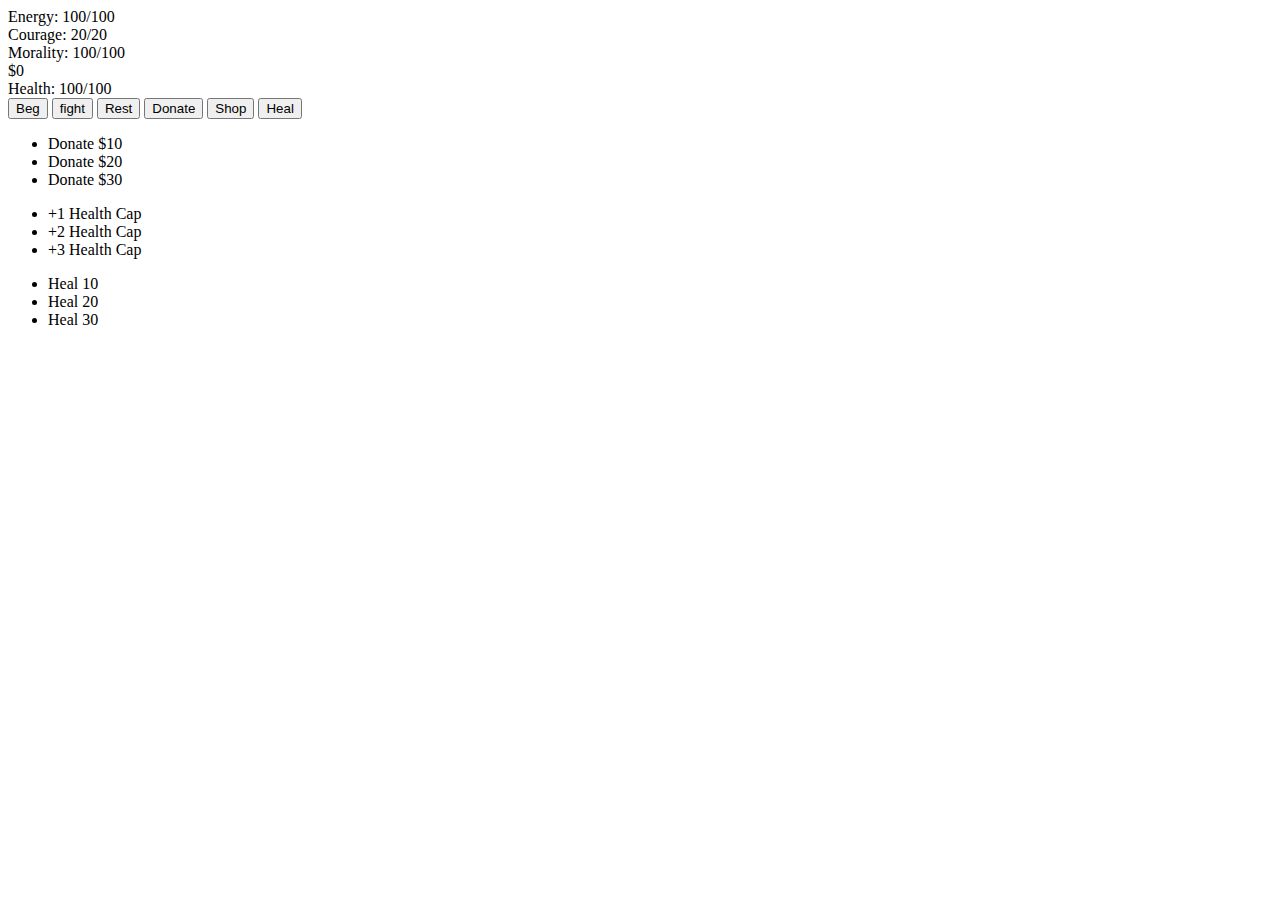
==== index.html @ cacd295e "Create index.html" ====
<!DOCTYPE html>
<html>
<head>
  <meta charset="UTF-8">
  <meta name="viewport" content="width=device-width" />

  <title>Web Project</title>
  <link rel="icon" href="img/favi.png">

  <link rel="stylesheet" href="style.css" />
</head>
<body>
<div class="stat">
  <div class="energy">Energy: <span id="energy">100</span>/100</div>
  <div class="courage">Courage: <span id="courage">20</span>/20</div>
  <div class="morality">Morality: <span id="morality">100</span>/100</div>
  <div class="money" id="money">$0</div>
  <div class="health">Health: <span id="health">100/100</span></div>
</div>

<div class="bgrid">
  <button class="item" onclick="beg()">Beg</button>
  <button class="item" onclick="fight()">fight</button>
  <button class="item" onclick="rest()">Rest</button>
  <button class="item" id="donate-menu">Donate</button>
  <button class="item" id="shop-menu">Shop</button>
  <button class="item" id="heal-menu">Heal</button>
</div>
<div class="mgrid">
<ul id="dmenu">
  <li onclick="donate(10)">Donate $10</li>
  <li onclick="donate(20)">Donate $20</li>
  <li onclick="donate(30)">Donate $30</li>
</ul>
<ul id="smenu">
  <li onclick="train(1)">+1 Health Cap</li>
  <li onclick="train(2)">+2 Health Cap</li>
  <li onclick="train(3)">+3 Health Cap</li>
</ul>

<ul id="hmenu">
  <li onclick="heal(10)">Heal 10</li>
  <li onclick="heal(20)">Heal 20</li>
  <li onclick="heal(30)">Heal 30</li>
</ul>
</div>
<div class="background"/>
  <script src="script.js"></script>
</body>
</html>
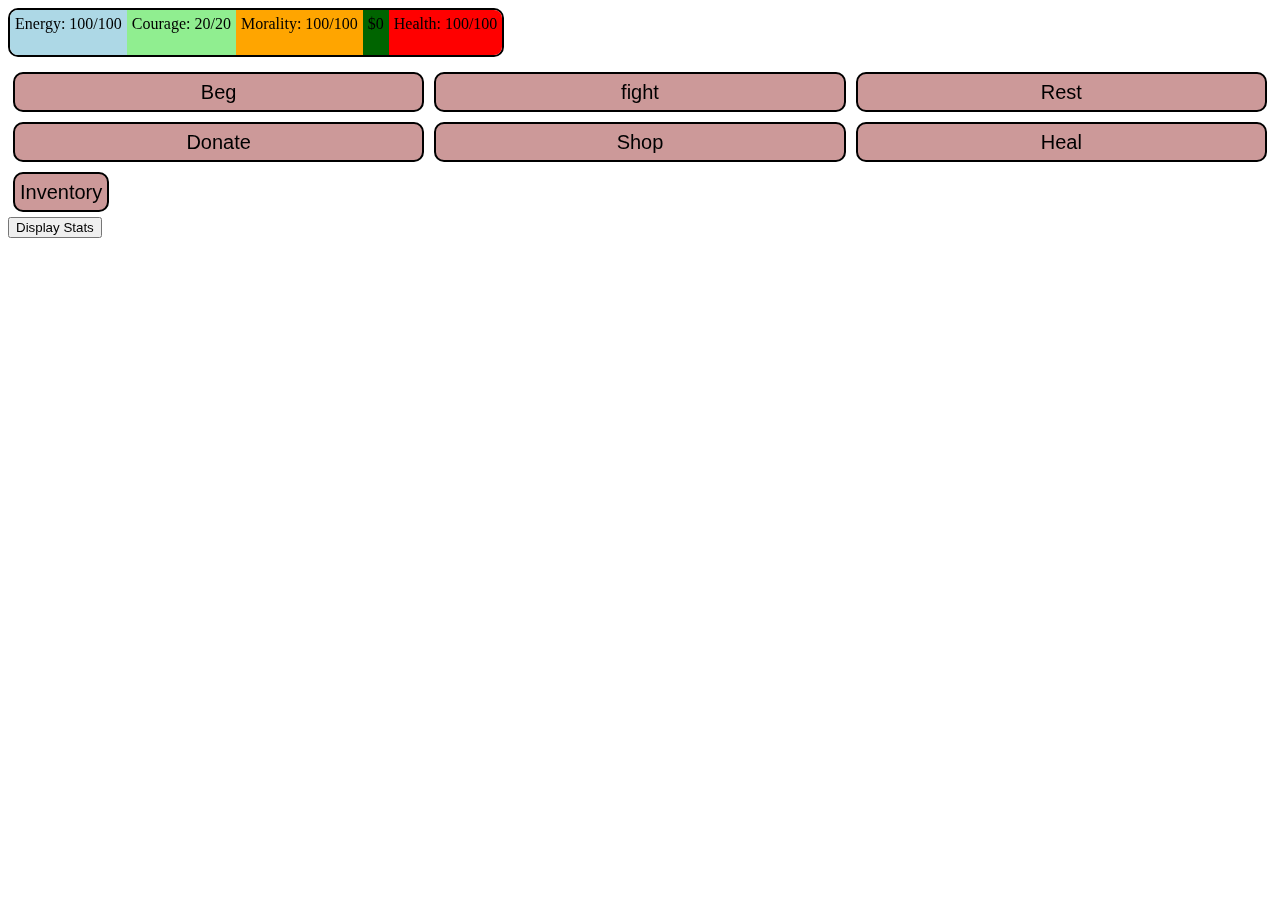
==== commit 0e3f44ce: "2.0" ====
--- a/index.html
+++ b/index.html
@@ -1,13 +1,13 @@
 <!DOCTYPE html>
 <html>
 <head>
-  <meta charset="UTF-8">
+  <meta charset="utf-8">
   <meta name="viewport" content="width=device-width" />
 
   <title>Web Project</title>
-  <link rel="icon" href="img/favi.png">
+  <link rel="icon" href="img/favi.jpg">
 
-  <link rel="stylesheet" href="style.css" />
+<link rel="stylesheet" href="style.css" type="text/css">
 </head>
 <body>
 <div class="stat">
@@ -17,7 +17,6 @@
   <div class="money" id="money">$0</div>
   <div class="health">Health: <span id="health">100/100</span></div>
 </div>
-
 <div class="bgrid">
   <button class="item" onclick="beg()">Beg</button>
   <button class="item" onclick="fight()">fight</button>
@@ -25,26 +24,36 @@
   <button class="item" id="donate-menu">Donate</button>
   <button class="item" id="shop-menu">Shop</button>
   <button class="item" id="heal-menu">Heal</button>
-</div>
-<div class="mgrid">
+  <a class="btn"href="wh.html"><button class="item">Inventory</button></a>
 <ul id="dmenu">
   <li onclick="donate(10)">Donate $10</li>
   <li onclick="donate(20)">Donate $20</li>
   <li onclick="donate(30)">Donate $30</li>
 </ul>
 <ul id="smenu">
-  <li onclick="train(1)">+1 Health Cap</li>
+  <li onclick="addToInventory(crowbar, 1)">[$5] Crowbar</li>
   <li onclick="train(2)">+2 Health Cap</li>
   <li onclick="train(3)">+3 Health Cap</li>
 </ul>
 
 <ul id="hmenu">
-  <li onclick="heal(10)">Heal 10</li>
-  <li onclick="heal(20)">Heal 20</li>
-  <li onclick="heal(30)">Heal 30</li>
+  <li onclick="heal(1)">Heal 10</li>
+  <li onclick="heal(2)">Heal 20</li>
+  <li onclick="heal(3)">Heal 30</li>
 </ul>
 </div>
+<button id="ds">Display Stats</button>
+
+<div id="dialog">
+  <div id="dialog-content">
+    <h2>Player Stats:</h2>
+    <p>Attack: W.I.P.</p>
+    <button id="hs">Hide Stats</button>
+  </div>
+</div>
 <div class="background"/>
+  <script src="player.js"></script>
   <script src="script.js"></script>
+  <script src="inv.js"></script>
 </body>
-</html>
+</html>--- a/style.css
+++ b/style.css
@@ -0,0 +1,117 @@
+#dialog {
+  display: none;
+  color: grey;
+  position: fixed;
+  top: 0;
+  left: 0;
+  width: 100%;
+  height: 100%;
+  background-color: rgba(0, 0, 0, 0.5);
+}
+
+#dialog-content {
+  position: absolute;
+  top: 50%;
+  left: 50%;
+  transform: translate(-50%, -50%);
+  padding: 15px;
+  background-color: #121212;
+  border-radius: 25px;
+  text-align: center;
+  box-shadow: 0 0 10px rgba(0, 0, 0, 0.7);
+}
+
+#dmenu , #smenu , #hmenu{
+  display: none; 
+  padding: 3px;
+  margin: 2px;
+  list-style: none;
+  background-color: #BBBBBB;
+  border: 3px solid;
+  border-radius: 5px;
+  box-shadow: inset 2px 2px 4px rgba(0, 0, 0, 0.3);
+}
+#smenu {
+  border-color:#111144;
+}
+#hmenu{
+border-color:#441111;
+}
+#dmenu{
+border-color:#114411;
+}
+#dmenu li , #smenu li , #hmenu li{
+  padding: 5px;
+  font-size: 14px;
+  color: #000033;
+}
+#dmenu li:hover , #smenu li:hover , #hmenu li:hover{
+  padding: 6px;
+  font-size: 15px;
+  color: #000099;
+}
+
+
+.background {
+  position: fixed;
+  top: 0;
+  left: 0;
+  width: 100%;
+  height: 100%;
+  background-image: url('img/background.jpg');
+  background-repeat: no-repeat;
+  background-size: cover;
+  filter: blur(7px);
+  z-index: -1;
+}
+.bgrid{
+display: grid;
+margin-top:10px;
+grid-template-columns: repeat(3, 1fr);
+grid-gap: 10px;
+padding: 5px;
+}
+.stat {
+   display: inline-flex;
+   height: 45px;
+   border: 2px solid black;
+   border-radius: 10px;
+   text-align: left;
+}
+.energy {
+   background-color: lightblue;
+   padding: 5px;
+   border-top-left-radius: 8px;
+   border-bottom-left-radius: 8px;
+}
+.courage {
+   background-color: lightgreen;
+   padding: 5px;
+}
+.morality {
+   background-color: orange;
+   padding: 5px;
+}
+.health {
+   background-color: red;
+   padding: 5px;
+   border-top-right-radius: 8px;
+   border-bottom-right-radius: 8px;
+}
+.money {
+  background-color: darkgreen;
+  padding: 5px;
+}
+.item {
+  background-color: #cc9999; 
+  padding: 5px;
+  border: 2px solid black;
+  border-radius: 10px;
+  height: 40px;
+  color: black;
+  font-size: 20px;
+}
+
+.item:hover{
+background-color: #dd9999;
+}